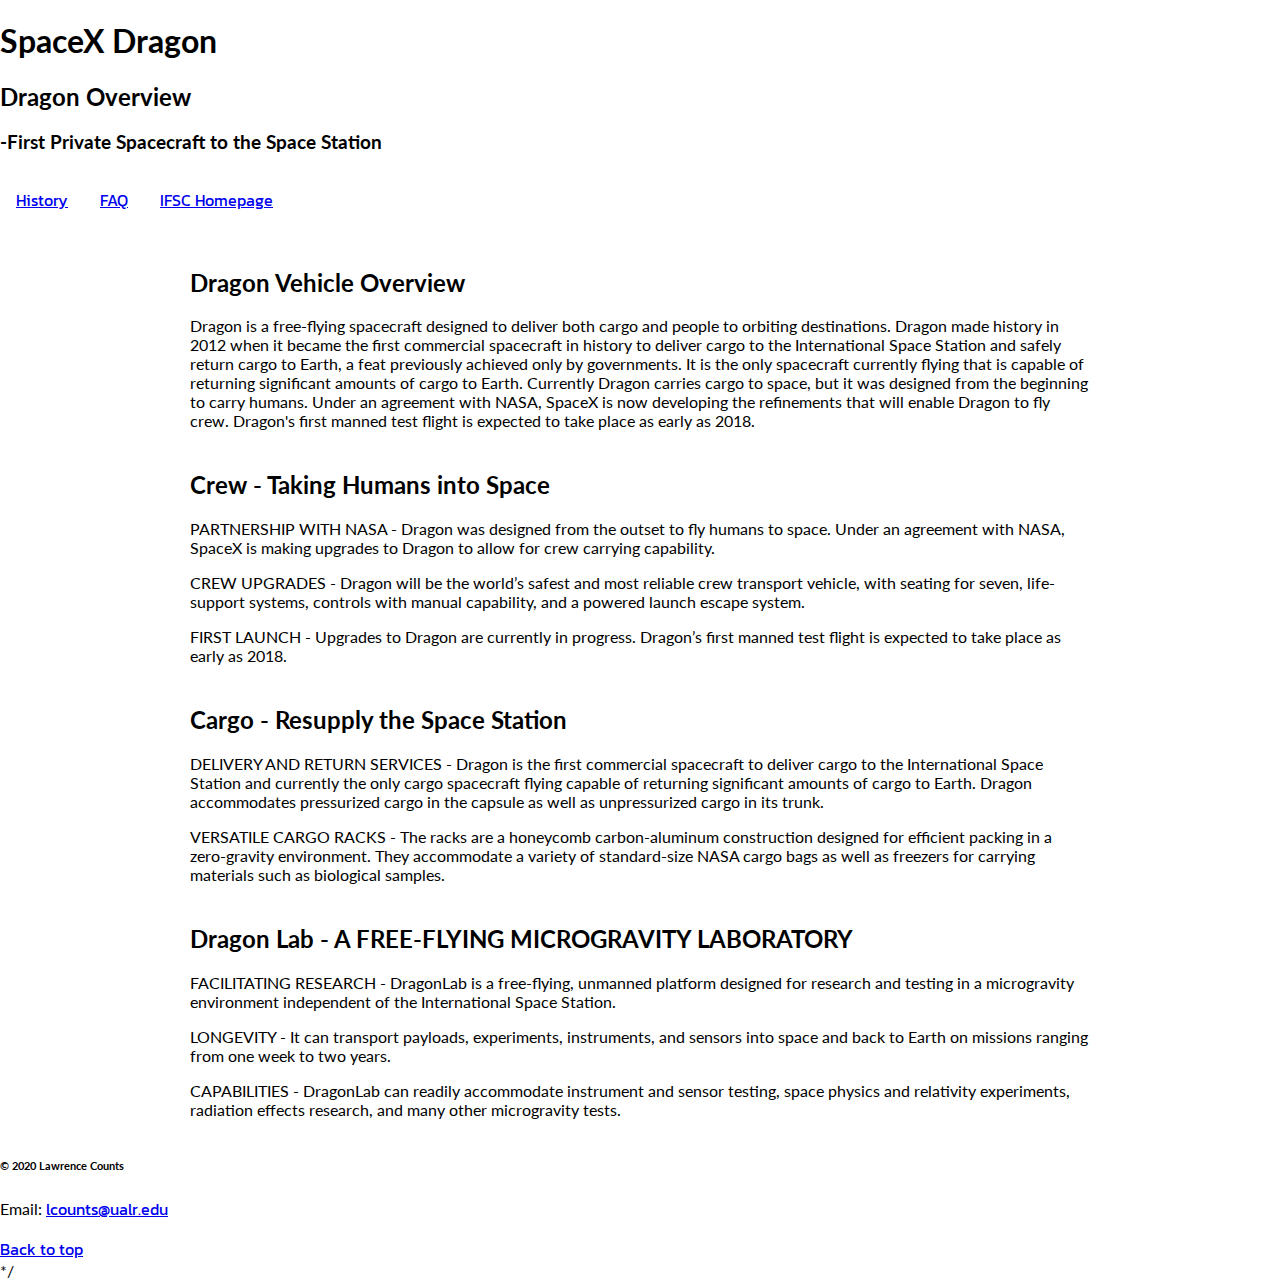
==== Dragon/index.html @ 015985f2 "dragon draft" ====
<!DOCTYPE html>
<html lang="en">

<head>
  <title>SpaceX Dragon</title>
  <meta charset="UTF-8" />
  <meta name="description" content="Overview of SpaceX spacecraft called Dragon and its abilities." />
  <meta name="author" content="Lawrence Counts" />
  <meta name="robots" content="noindex" /> <!--avoids search engines from indexing this page-->
  <meta name="keywords" content="Home, history, FAQ, Overview" />
  <link href="https://fonts.googleapis.com/css2?family=Lato&display=swap" rel="stylesheet">
  <link rel="preconnect" href="https://fonts.gstatic.com">
  <link rel="preconnect" href="https://fonts.gstatic.com">
  <link href="https://fonts.googleapis.com/css2?family=Kanit:wght@100&family=Zen+Dots&display=swap" rel="stylesheet">
  <link rel="stylesheet" href="assets/css/style.css" />
</head>

<body>
  <header role="banner" class="primary">
    <h1>SpaceX Dragon</h1>
    <a id="top" name="top"></a>
    <h2>Dragon Overview</h2>
    <h3>-First Private Spacecraft to the Space Station</h3>
    <nav role="navigation">
      <ul>
        <li><a href="history/history.html">History</a></li>
        <li><a href="faqs/faqs.html">FAQ</a></li>
        <li><a href="../index.html">IFSC Homepage</a></li>
      </ul>
    </nav>
  </header>
  <section id="overview" class="container"><!--put the Dragon Vehicle Overview:-->
    <h2>Dragon Vehicle Overview</h2>
    <p>
        Dragon is a free-flying spacecraft designed to deliver both cargo and people to orbiting destinations. Dragon made history in 2012 
        when it became the first commercial spacecraft in history to deliver cargo to the International Space Station and safely return cargo to Earth,
        a feat previously achieved only by governments. It is the only spacecraft currently flying that is capable of returning significant 
        amounts of cargo to Earth. Currently Dragon carries cargo to space, but it was designed from the beginning to carry humans. 
        Under an agreement with NASA, SpaceX is now developing the refinements that will enable Dragon to fly crew. Dragon's first manned test 
        flight is expected to take place as early as 2018.
    </p>
  </section>

  
   <section id="crew" class="container"><!--use this section for crew-->
    <h2>Crew - Taking Humans into Space</h2>
    <p>
        PARTNERSHIP WITH NASA - Dragon was designed from the outset to fly humans to space. Under an agreement with NASA, 
                                SpaceX is making upgrades to Dragon to allow for crew carrying capability.
    </p>
    <p>
        CREW UPGRADES - Dragon will be the world’s safest and most reliable crew transport vehicle, with seating for seven,
                        life-support systems, controls with manual capability, and a powered launch escape system.
    </p>
    <p>
         FIRST LAUNCH - Upgrades to Dragon are currently in progress. Dragon’s first manned test flight is expected to take place as early as 2018.
    </p>
  </section>
  <section id="cargo" class="container"><!--use this section for cargo-->
    <h2>Cargo - Resupply the Space Station</h2>
    <p>
         DELIVERY AND RETURN SERVICES - Dragon is the first commercial spacecraft to deliver cargo to the International Space Station 
                                        and currently the only cargo spacecraft flying capable of returning significant amounts of cargo to Earth. 
                                        Dragon accommodates pressurized cargo in the capsule as well as unpressurized cargo in its trunk.
    </p>
    <p>
       VERSATILE CARGO RACKS - The racks are a honeycomb carbon-aluminum construction designed for efficient packing in a zero-gravity environment. 
                               They accommodate a variety of standard-size NASA cargo bags as well as freezers for carrying materials such as biological samples.
    </p>
    <p>
       
    </p>
  </section>
  <section id="lab" class="container">
      <h2>Dragon Lab - A FREE-FLYING MICROGRAVITY LABORATORY</h2>
      <p>
          FACILITATING RESEARCH - DragonLab is a free-flying, unmanned platform designed for research 
                                  and testing in a microgravity environment independent of the International Space Station.
      </p>
      <p>
          LONGEVITY - It can transport payloads, experiments, instruments, 
                      and sensors into space and back to Earth on missions ranging from one week to two years.
      </p>
      <p>
          CAPABILITIES - DragonLab can readily accommodate instrument and sensor testing, space physics and relativity experiments, 
                         radiation effects research, and many other microgravity tests.
      </p>
      
  </section>
  
  <footer id="colophon" role="contentinfo">
    <h6>&copy; 2020 Lawrence Counts</h6>
    <p>Email: <a href="lcounts@ualr.edu">lcounts@ualr.edu</a></p>
    <a href="#top">Back to top</a>
  </footer>
</body>

</html>*/
---- Dragon/assets/css/style.css ----
body{
    font-family: 'lato', sans-serif;
    margin: 0;
    /*background-color: black;*/
}

header.primary::before{
    content:"";
    background-image: url(/ifsc-1310/Dragon/assets/img/Dragon-Logo.png);
    background-size: cover;
    position: absolute;
    top: 0px;
    right: 0px;
    left: 0px;
    bottom: 0px;
    opacity: .4;
    
}

header.primary h1 a{
    margin:0;
    font-family:'Zen Dots', cursive, sans-serif;
    display: block;
    overflow: hidden;
    white-space: nowrap;
    text-indent: 100%;
    margin: 0px auto;
    width: 449px;
    height: 70px;
    color: #ffffff;
}

a{
    font-family: 'Kanit', sans-serif, Tahoma;
    
}

nav ul{
    list-style-type: none;
    margin:0;
    padding: 0;
    overflow: hidden;
}

header.primary nav li{
    float: left;
    text-align: center;
    padding: 16px;
    text-decoration: none;
    border-radius: 10px;
    display: block;
}

header.primary nav a:active,
header.primary nav a:hover{
    background-color: blue;
}

.container{
    width: 85vw;
    margin: 40px auto;
    max-width: 900px;
}
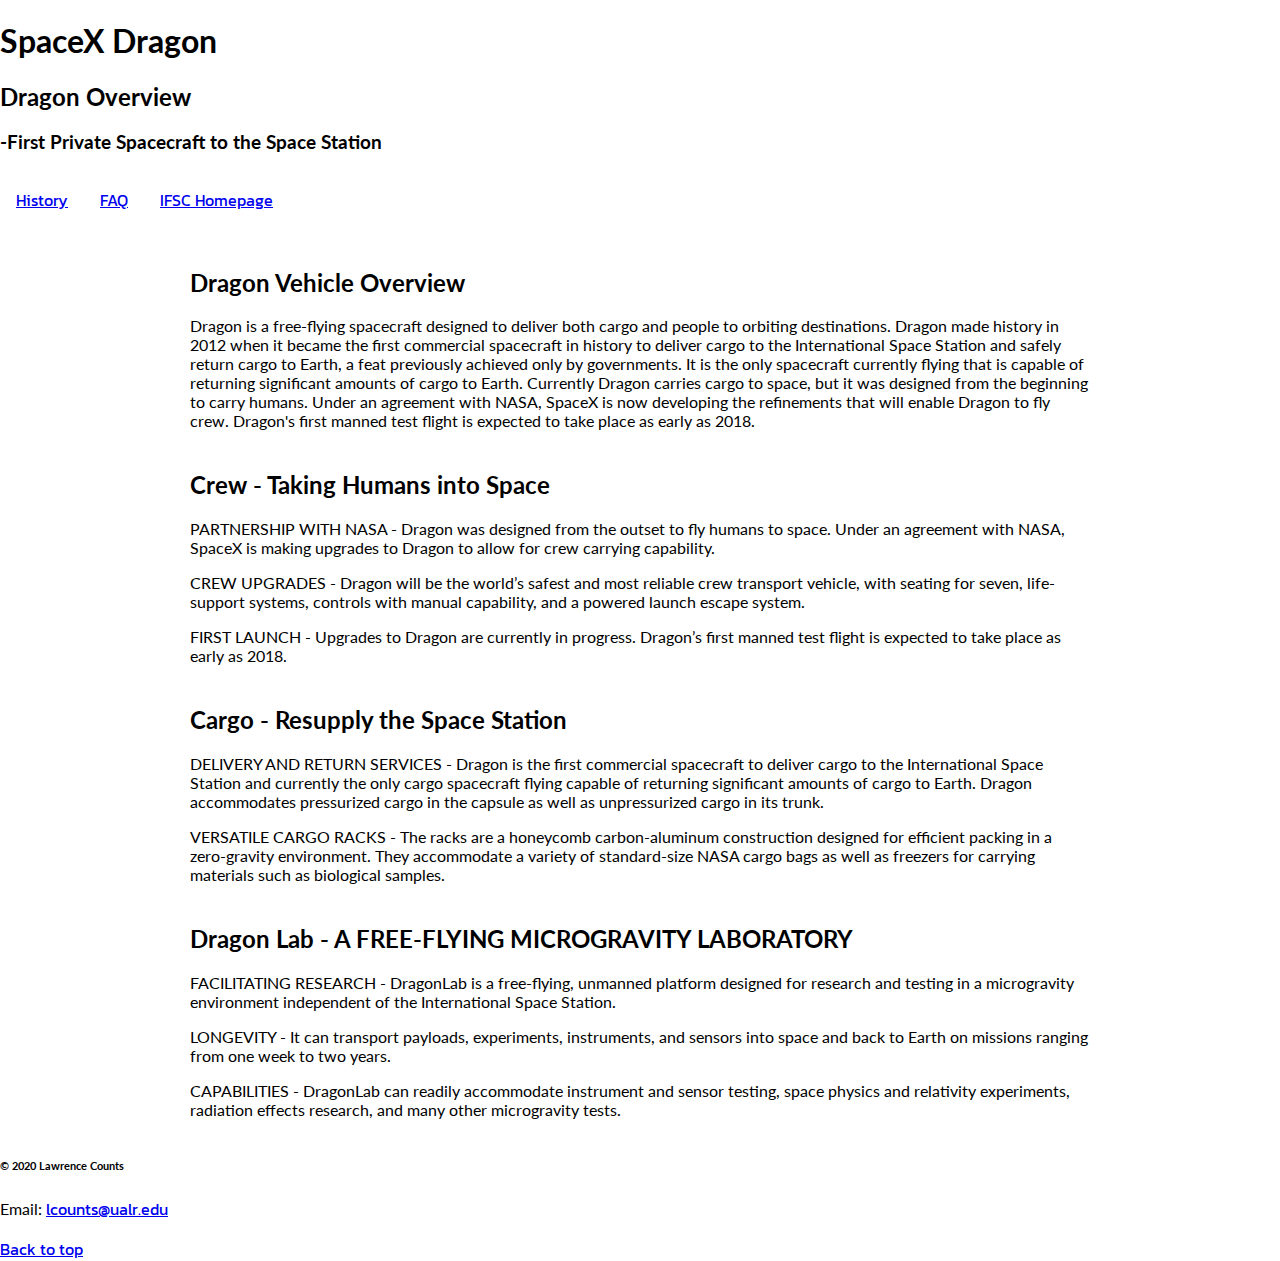
==== commit 1274eec9: "edit dragon draft" ====
--- a/Dragon/index.html
+++ b/Dragon/index.html
@@ -95,4 +95,4 @@
   </footer>
 </body>
 
-</html>*/+</html>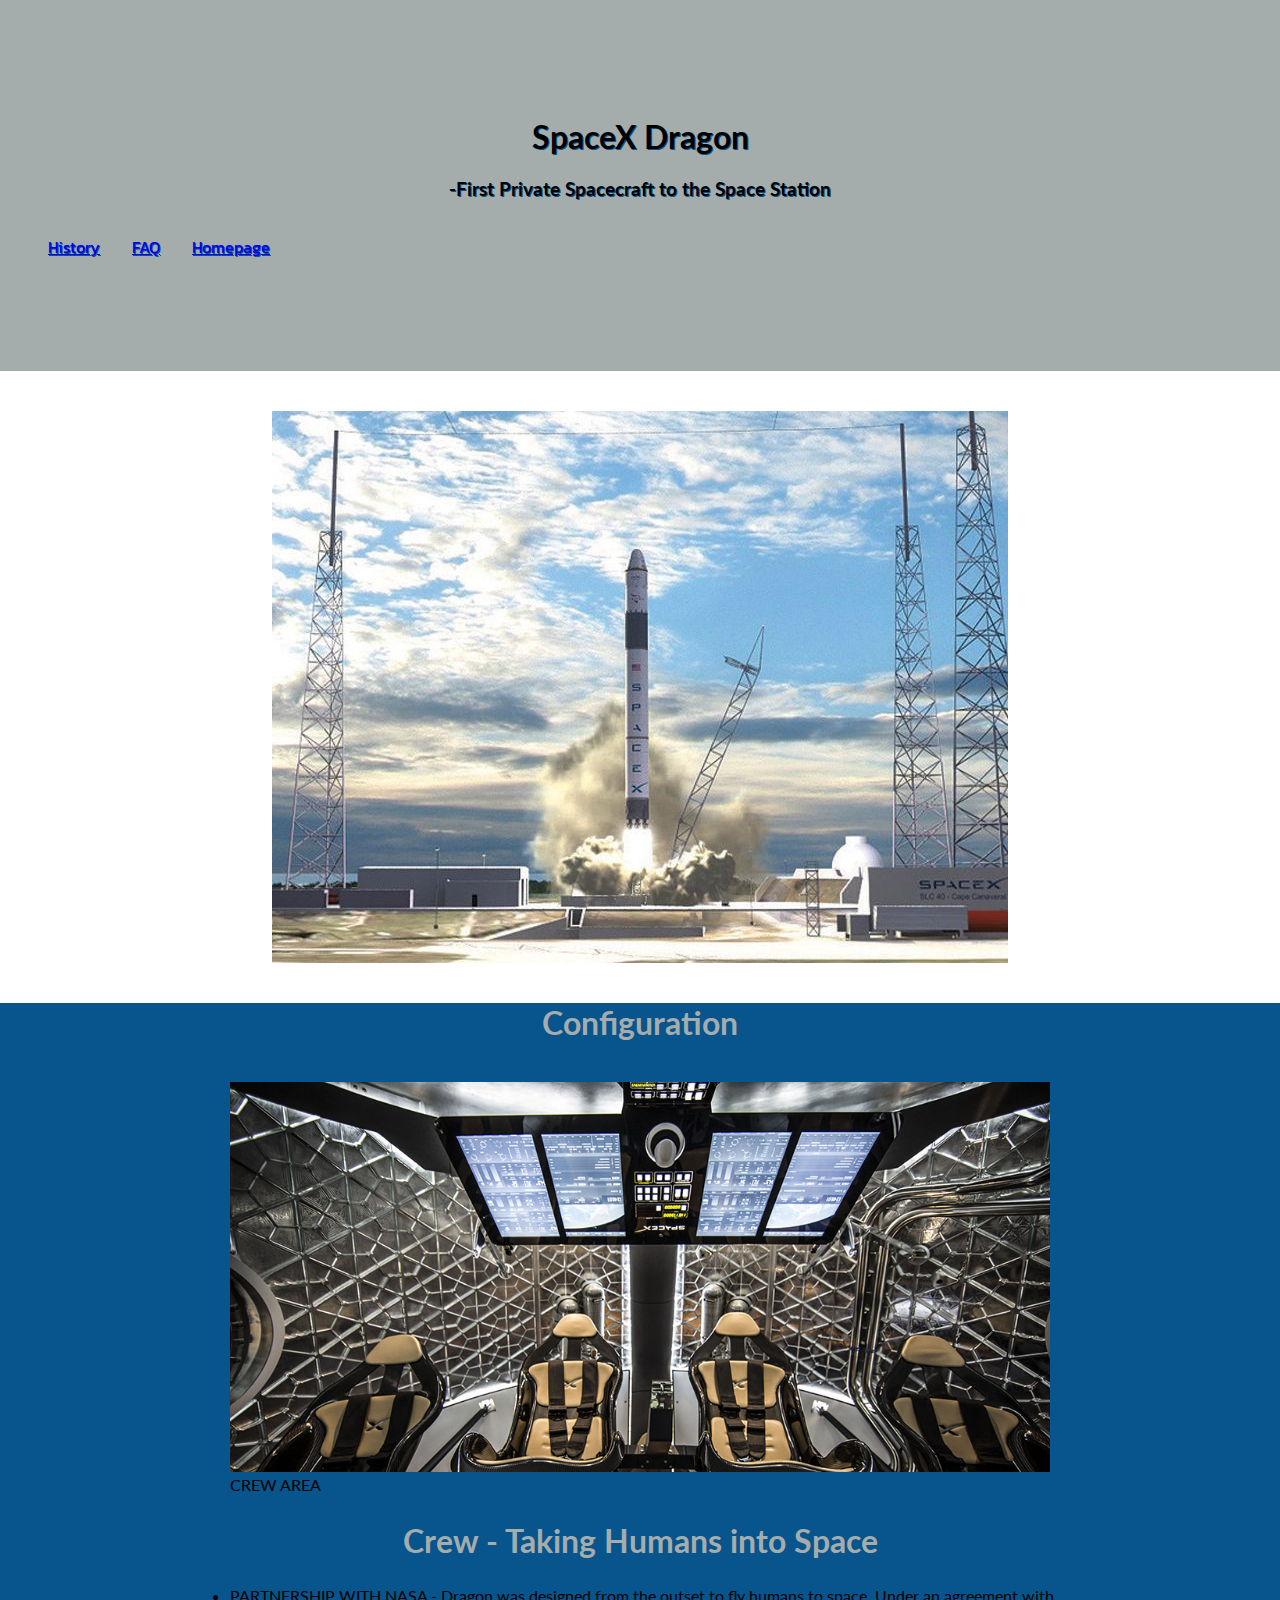
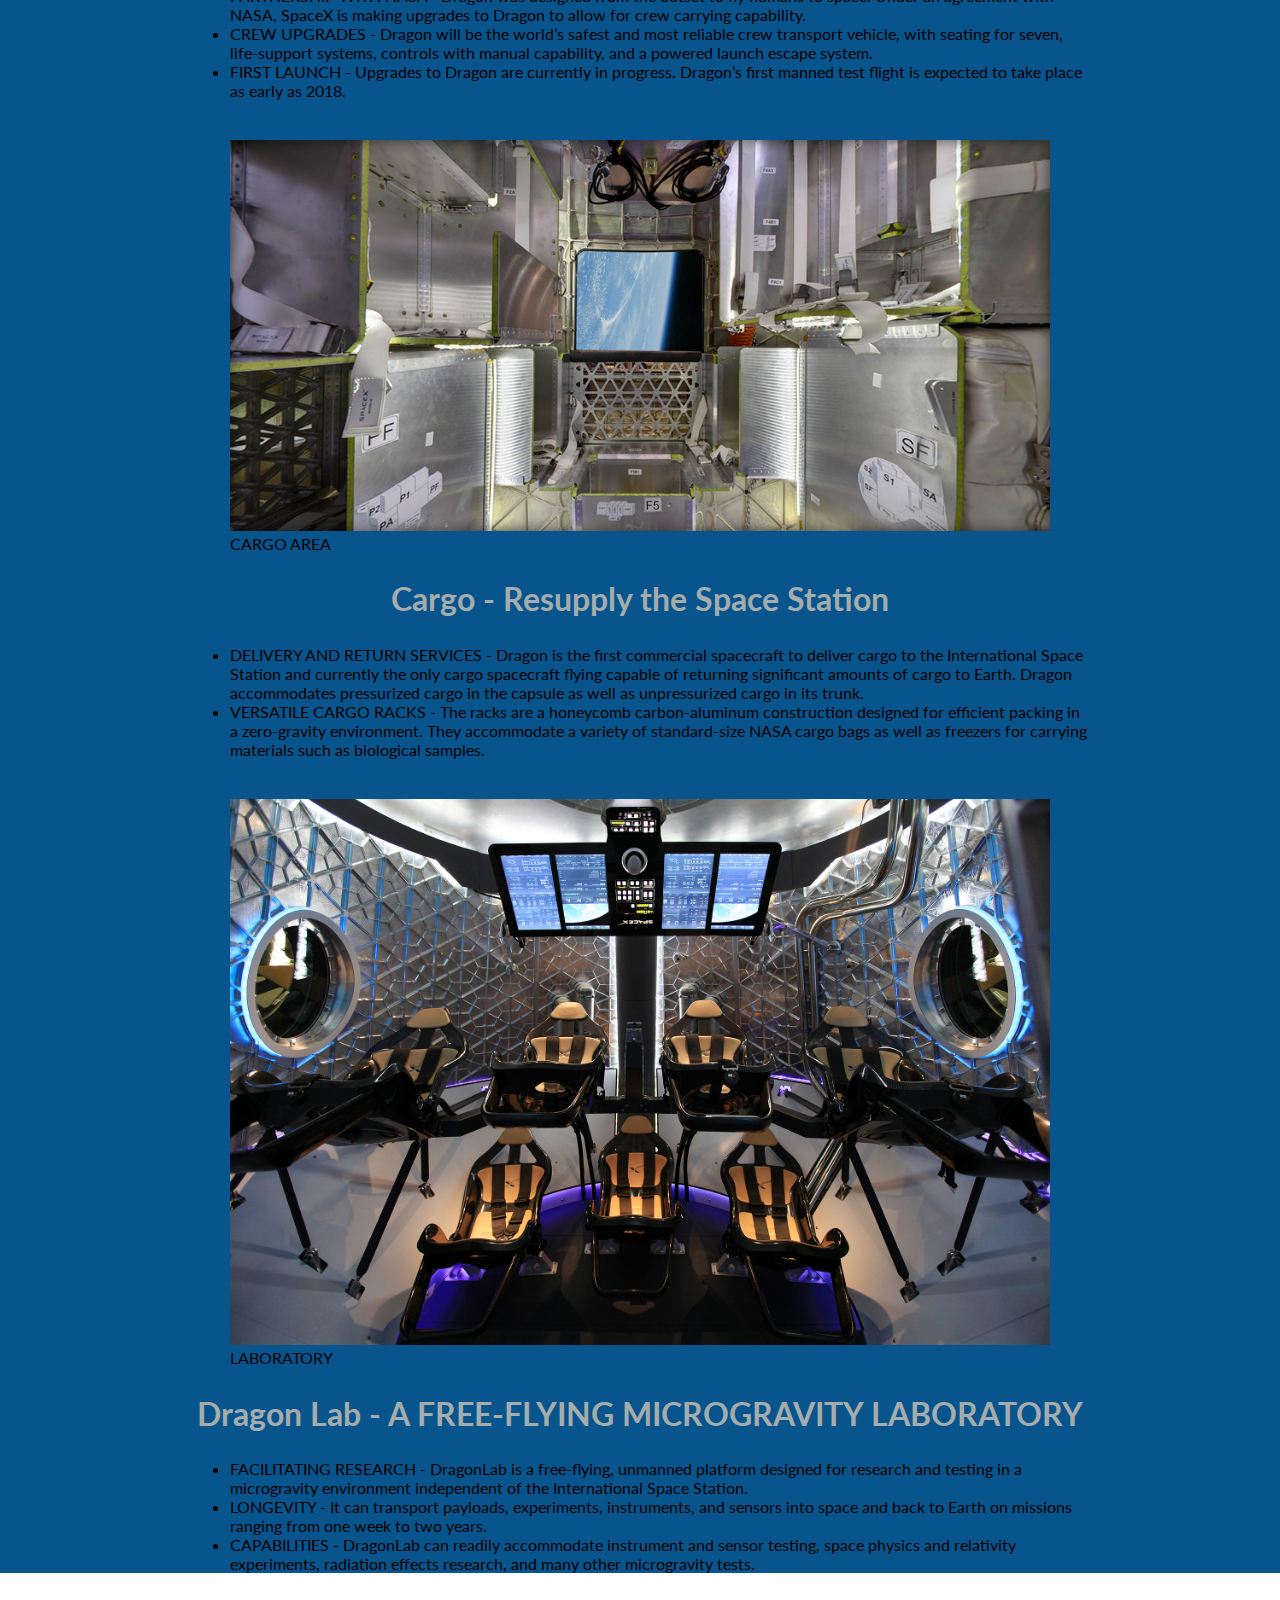
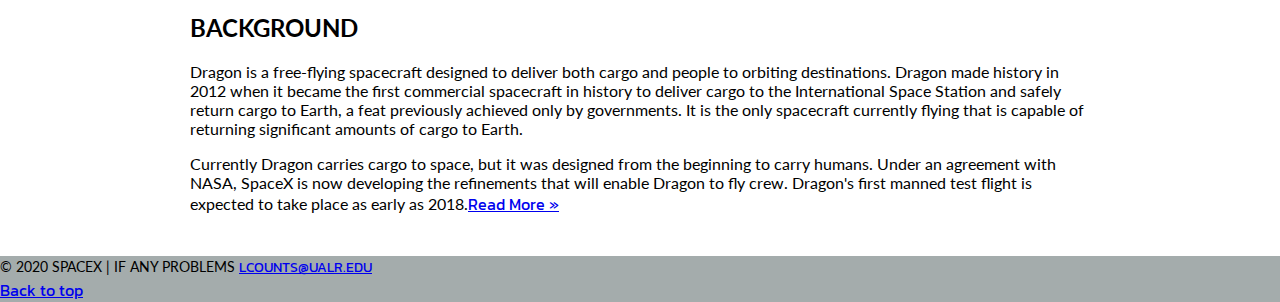
==== commit fab46c42: "final dragon draft" ====
--- a/Dragon/index.html
+++ b/Dragon/index.html
@@ -19,80 +19,85 @@
   <header role="banner" class="primary">
     <h1>SpaceX Dragon</h1>
     <a id="top" name="top"></a>
-    <h2>Dragon Overview</h2>
     <h3>-First Private Spacecraft to the Space Station</h3>
     <nav role="navigation">
       <ul>
         <li><a href="history/history.html">History</a></li>
         <li><a href="faqs/faqs.html">FAQ</a></li>
-        <li><a href="../index.html">IFSC Homepage</a></li>
+        <li><a href="../index.html">Homepage</a></li>
       </ul>
     </nav>
   </header>
-  <section id="overview" class="container"><!--put the Dragon Vehicle Overview:-->
-    <h2>Dragon Vehicle Overview</h2>
-    <p>
-        Dragon is a free-flying spacecraft designed to deliver both cargo and people to orbiting destinations. Dragon made history in 2012 
-        when it became the first commercial spacecraft in history to deliver cargo to the International Space Station and safely return cargo to Earth,
-        a feat previously achieved only by governments. It is the only spacecraft currently flying that is capable of returning significant 
-        amounts of cargo to Earth. Currently Dragon carries cargo to space, but it was designed from the beginning to carry humans. 
-        Under an agreement with NASA, SpaceX is now developing the refinements that will enable Dragon to fly crew. Dragon's first manned test 
-        flight is expected to take place as early as 2018.
-    </p>
+  <section id="rocketlaunch" class="container">
+    <img src="assets/img/launch.jpg" alt="SpaceX Launch" class="img-center">
   </section>
-
-  
+  <section id="articles">
+    <h2>Configuration</h2>
+    <div class="container">
    <section id="crew" class="container"><!--use this section for crew-->
-    <h2>Crew - Taking Humans into Space</h2>
-    <p>
-        PARTNERSHIP WITH NASA - Dragon was designed from the outset to fly humans to space. Under an agreement with NASA, 
-                                SpaceX is making upgrades to Dragon to allow for crew carrying capability.
-    </p>
-    <p>
-        CREW UPGRADES - Dragon will be the world’s safest and most reliable crew transport vehicle, with seating for seven,
-                        life-support systems, controls with manual capability, and a powered launch escape system.
-    </p>
-    <p>
-         FIRST LAUNCH - Upgrades to Dragon are currently in progress. Dragon’s first manned test flight is expected to take place as early as 2018.
-    </p>
-  </section>
+    <header>
+      <figure>
+        <img src="assets/img/dragon-intertior-crew.jpg" alt="capsule interior">
+        <figcaption>CREW AREA</figcaption>
+      </figure>
+     <h2>Crew - Taking Humans into Space</h2> 
+    </header>
+    <ul>
+      <li>PARTNERSHIP WITH NASA - Dragon was designed from the outset to fly humans to space. Under an agreement with NASA, SpaceX is making upgrades to Dragon to allow for crew carrying capability.</li>
+      <li>CREW UPGRADES - Dragon will be the world’s safest and most reliable crew transport vehicle, with seating for seven, life-support systems, controls with manual capability, and a powered launch escape system.</li>
+      <li>FIRST LAUNCH - Upgrades to Dragon are currently in progress. Dragon’s first manned test flight is expected to take place as early as 2018.</li>
+    </ul>
+   </section>
   <section id="cargo" class="container"><!--use this section for cargo-->
+  <header>
+    <figure>
+      <img src="assets/img/dragon-intertior-cargo.jpg" alt="cargo interior">
+      <figcaption>CARGO AREA</figcaption>
+    </figure>
     <h2>Cargo - Resupply the Space Station</h2>
-    <p>
-         DELIVERY AND RETURN SERVICES - Dragon is the first commercial spacecraft to deliver cargo to the International Space Station 
-                                        and currently the only cargo spacecraft flying capable of returning significant amounts of cargo to Earth. 
-                                        Dragon accommodates pressurized cargo in the capsule as well as unpressurized cargo in its trunk.
-    </p>
-    <p>
-       VERSATILE CARGO RACKS - The racks are a honeycomb carbon-aluminum construction designed for efficient packing in a zero-gravity environment. 
-                               They accommodate a variety of standard-size NASA cargo bags as well as freezers for carrying materials such as biological samples.
-    </p>
-    <p>
-       
-    </p>
+  </header>
+    <ul>
+      <li>DELIVERY AND RETURN SERVICES - Dragon is the first commercial spacecraft to deliver cargo to the International Space Station and currently the only cargo spacecraft flying capable of returning significant amounts of cargo to Earth. Dragon accommodates pressurized cargo in the capsule as well as unpressurized cargo in its trunk.</li>
+      <li>VERSATILE CARGO RACKS - The racks are a honeycomb carbon-aluminum construction designed for efficient packing in a zero-gravity environment. They accommodate a variety of standard-size NASA cargo bags as well as freezers for carrying materials such as biological samples.</li>
+    </ul>
   </section>
   <section id="lab" class="container">
+    <header>
+      <figure>
+        <img src="assets/img/Dragon_V2_interior.2.jpg">
+        <figcaption>LABORATORY</figcaption>
+      </figure>
       <h2>Dragon Lab - A FREE-FLYING MICROGRAVITY LABORATORY</h2>
-      <p>
-          FACILITATING RESEARCH - DragonLab is a free-flying, unmanned platform designed for research 
-                                  and testing in a microgravity environment independent of the International Space Station.
-      </p>
-      <p>
-          LONGEVITY - It can transport payloads, experiments, instruments, 
-                      and sensors into space and back to Earth on missions ranging from one week to two years.
-      </p>
-      <p>
-          CAPABILITIES - DragonLab can readily accommodate instrument and sensor testing, space physics and relativity experiments, 
-                         radiation effects research, and many other microgravity tests.
-      </p>
-      
+    </header>
+      <ul>
+        <li> FACILITATING RESEARCH - DragonLab is a free-flying, unmanned platform designed for research and testing in a microgravity environment independent of the International Space Station.</li>
+        <li>LONGEVITY - It can transport payloads, experiments, instruments, and sensors into space and back to Earth on missions ranging from one week to two years.</li>
+        <li>CAPABILITIES - DragonLab can readily accommodate instrument and sensor testing, space physics and relativity experiments, radiation effects research, and many other microgravity tests.</li>
+      </ul>
   </section>
+  </div>
+  </section>
+  <aside role="complementary">
+    <div class="container">
+      <article class="widget">
+        <header>
+          <h2>BACKGROUND</h2>
+        </header>
+        <p>Dragon is a free-flying spacecraft designed to deliver both cargo and people to orbiting destinations. Dragon made history in 2012 when it became the first commercial spacecraft in history to deliver cargo
+           to the International Space Station and safely return cargo to Earth, a feat previously achieved only by governments. It is the only spacecraft currently flying that is capable of returning significant 
+           amounts of cargo to Earth.</p>
+        <p>Currently Dragon carries cargo to space, but it was designed from the beginning to carry humans. 
+           Under an agreement with NASA, SpaceX is now developing the refinements that will enable Dragon to fly crew. 
+           Dragon's first manned test flight is expected to take place as early as 2018.<a href="history/history.html">Read More &raquo;</a></p>
+      </article>
+    </div>
+  </aside>
   
   <footer id="colophon" role="contentinfo">
-    <h6>&copy; 2020 Lawrence Counts</h6>
-    <p>Email: <a href="lcounts@ualr.edu">lcounts@ualr.edu</a></p>
+    <p>&copy; 2020  SpaceX | If any problems <a href="lcounts@ualr.edu">lcounts@ualr.edu</a></p>
     <a href="#top">Back to top</a>
   </footer>
 </body>
 
-</html>+</html>
+
--- a/Dragon/assets/css/style.css
+++ b/Dragon/assets/css/style.css
@@ -1,8 +1,19 @@
+
 body{
     font-family: 'lato', sans-serif;
     margin: 0;
+    
     /*background-color: black;*/
 }
+header.primary{
+    text-align: center;
+    background-color: #a4acac;
+    padding: 6em 2em;
+    position: relative; 
+    text-shadow: 1px 1px #08548c;
+}
+
+
 
 header.primary::before{
     content:"";
@@ -16,18 +27,23 @@
     opacity: .4;
     
 }
+header nav{
+    position: relative;
+}
 
 header.primary h1 a{
-    margin:0;
+    
     font-family:'Zen Dots', cursive, sans-serif;
     display: block;
     overflow: hidden;
-    white-space: nowrap;
-    text-indent: 100%;
+    white-space: normal;
+    text-align: center;
     margin: 0px auto;
     width: 449px;
-    height: 70px;
-    color: #ffffff;
+    height: 90px;
+    color: #08548c;
+    position: relative;
+    
 }
 
 a{
@@ -49,15 +65,97 @@
     text-decoration: none;
     border-radius: 10px;
     display: block;
+    
+}
+img{
+    max-width: 100%;
+    height: auto;
 }
 
-header.primary nav a:active,
-header.primary nav a:hover{
-    background-color: blue;
-}
+
+
 
 .container{
     width: 85vw;
     margin: 40px auto;
     max-width: 900px;
-}+}
+
+.img-center{
+    display: block;
+    margin: 20px auto;
+    border: 1px;
+}
+
+/*---sections---*/
+
+#articles{
+    background-color: #08548c;
+}
+
+#articles .post{
+    width: 30%;
+    border-radius: 10px;
+    
+}
+#articles h2,
+#content{
+    flex: 0 0 100%;
+    text-align: center;
+    font-size: 2em;
+    color: #a4acac;
+}
+
+#missions h2{
+    flex: 0 0 100%;
+    text-align: center;
+    font-size: 2em;
+    color: #a4acac;
+}
+
+#missions {
+    background-color: #08548c;
+    text-align: center;
+    position: relative;
+    padding: 6em 2em;
+}
+#questions {
+    text-align: center;
+    padding: 6em 2em;
+    position: relative;
+}
+
+#infograph{
+    background-color: #08548c;
+    position: relative;
+    padding: 2em 6em;
+    
+}
+/*---- table on history page-----*/
+td{
+    
+    text-align: center;
+    vertical-align: top;
+}
+#questions dl dt{
+    font-weight: bold;
+}
+
+/*----footer---*/
+#colophon{
+    background-color: #a4acac;
+   
+}
+#colophon::before{
+     background-image: url(/ifsc-1310/Dragon/assets/img/SpaceX-Logo.png);
+     background-size: cover;
+     position: absolute;
+     opacity: .4;
+}
+#colophon p{
+    text-transform: uppercase;
+    text-align: left;
+    margin: 0;
+    font-size: 0.9em;
+}
+
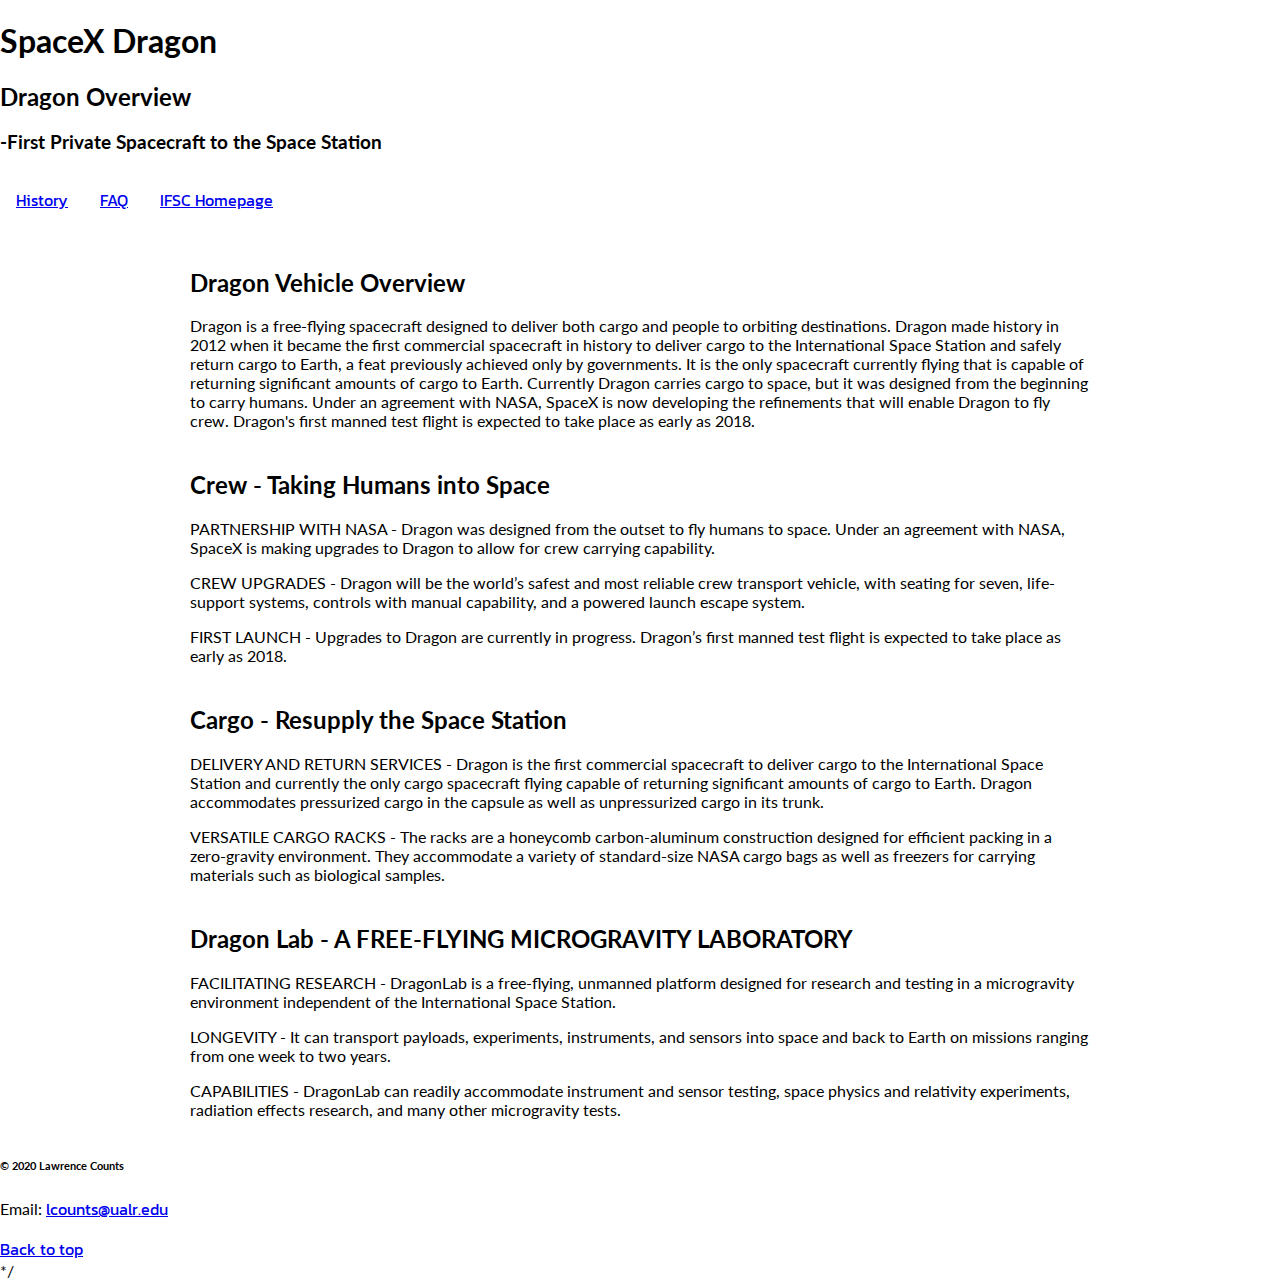
==== commit 579ad491: "add revised and 1st draft" ====
--- a/Dragon/index.html
+++ b/Dragon/index.html
@@ -19,85 +19,80 @@
   <header role="banner" class="primary">
     <h1>SpaceX Dragon</h1>
     <a id="top" name="top"></a>
+    <h2>Dragon Overview</h2>
     <h3>-First Private Spacecraft to the Space Station</h3>
     <nav role="navigation">
       <ul>
         <li><a href="history/history.html">History</a></li>
         <li><a href="faqs/faqs.html">FAQ</a></li>
-        <li><a href="../index.html">Homepage</a></li>
+        <li><a href="../index.html">IFSC Homepage</a></li>
       </ul>
     </nav>
   </header>
-  <section id="rocketlaunch" class="container">
-    <img src="assets/img/launch.jpg" alt="SpaceX Launch" class="img-center">
+  <section id="overview" class="container"><!--put the Dragon Vehicle Overview:-->
+    <h2>Dragon Vehicle Overview</h2>
+    <p>
+        Dragon is a free-flying spacecraft designed to deliver both cargo and people to orbiting destinations. Dragon made history in 2012 
+        when it became the first commercial spacecraft in history to deliver cargo to the International Space Station and safely return cargo to Earth,
+        a feat previously achieved only by governments. It is the only spacecraft currently flying that is capable of returning significant 
+        amounts of cargo to Earth. Currently Dragon carries cargo to space, but it was designed from the beginning to carry humans. 
+        Under an agreement with NASA, SpaceX is now developing the refinements that will enable Dragon to fly crew. Dragon's first manned test 
+        flight is expected to take place as early as 2018.
+    </p>
   </section>
-  <section id="articles">
-    <h2>Configuration</h2>
-    <div class="container">
+
+
    <section id="crew" class="container"><!--use this section for crew-->
-    <header>
-      <figure>
-        <img src="assets/img/dragon-intertior-crew.jpg" alt="capsule interior">
-        <figcaption>CREW AREA</figcaption>
-      </figure>
-     <h2>Crew - Taking Humans into Space</h2> 
-    </header>
-    <ul>
-      <li>PARTNERSHIP WITH NASA - Dragon was designed from the outset to fly humans to space. Under an agreement with NASA, SpaceX is making upgrades to Dragon to allow for crew carrying capability.</li>
-      <li>CREW UPGRADES - Dragon will be the world’s safest and most reliable crew transport vehicle, with seating for seven, life-support systems, controls with manual capability, and a powered launch escape system.</li>
-      <li>FIRST LAUNCH - Upgrades to Dragon are currently in progress. Dragon’s first manned test flight is expected to take place as early as 2018.</li>
-    </ul>
-   </section>
+    <h2>Crew - Taking Humans into Space</h2>
+    <p>
+        PARTNERSHIP WITH NASA - Dragon was designed from the outset to fly humans to space. Under an agreement with NASA, 
+                                SpaceX is making upgrades to Dragon to allow for crew carrying capability.
+    </p>
+    <p>
+        CREW UPGRADES - Dragon will be the world’s safest and most reliable crew transport vehicle, with seating for seven,
+                        life-support systems, controls with manual capability, and a powered launch escape system.
+    </p>
+    <p>
+         FIRST LAUNCH - Upgrades to Dragon are currently in progress. Dragon’s first manned test flight is expected to take place as early as 2018.
+    </p>
+  </section>
   <section id="cargo" class="container"><!--use this section for cargo-->
-  <header>
-    <figure>
-      <img src="assets/img/dragon-intertior-cargo.jpg" alt="cargo interior">
-      <figcaption>CARGO AREA</figcaption>
-    </figure>
     <h2>Cargo - Resupply the Space Station</h2>
-  </header>
-    <ul>
-      <li>DELIVERY AND RETURN SERVICES - Dragon is the first commercial spacecraft to deliver cargo to the International Space Station and currently the only cargo spacecraft flying capable of returning significant amounts of cargo to Earth. Dragon accommodates pressurized cargo in the capsule as well as unpressurized cargo in its trunk.</li>
-      <li>VERSATILE CARGO RACKS - The racks are a honeycomb carbon-aluminum construction designed for efficient packing in a zero-gravity environment. They accommodate a variety of standard-size NASA cargo bags as well as freezers for carrying materials such as biological samples.</li>
-    </ul>
+    <p>
+         DELIVERY AND RETURN SERVICES - Dragon is the first commercial spacecraft to deliver cargo to the International Space Station 
+                                        and currently the only cargo spacecraft flying capable of returning significant amounts of cargo to Earth. 
+                                        Dragon accommodates pressurized cargo in the capsule as well as unpressurized cargo in its trunk.
+    </p>
+    <p>
+       VERSATILE CARGO RACKS - The racks are a honeycomb carbon-aluminum construction designed for efficient packing in a zero-gravity environment. 
+                               They accommodate a variety of standard-size NASA cargo bags as well as freezers for carrying materials such as biological samples.
+    </p>
+    <p>
+
+    </p>
   </section>
   <section id="lab" class="container">
-    <header>
-      <figure>
-        <img src="assets/img/Dragon_V2_interior.2.jpg">
-        <figcaption>LABORATORY</figcaption>
-      </figure>
       <h2>Dragon Lab - A FREE-FLYING MICROGRAVITY LABORATORY</h2>
-    </header>
-      <ul>
-        <li> FACILITATING RESEARCH - DragonLab is a free-flying, unmanned platform designed for research and testing in a microgravity environment independent of the International Space Station.</li>
-        <li>LONGEVITY - It can transport payloads, experiments, instruments, and sensors into space and back to Earth on missions ranging from one week to two years.</li>
-        <li>CAPABILITIES - DragonLab can readily accommodate instrument and sensor testing, space physics and relativity experiments, radiation effects research, and many other microgravity tests.</li>
-      </ul>
+      <p>
+          FACILITATING RESEARCH - DragonLab is a free-flying, unmanned platform designed for research 
+                                  and testing in a microgravity environment independent of the International Space Station.
+      </p>
+      <p>
+          LONGEVITY - It can transport payloads, experiments, instruments, 
+                      and sensors into space and back to Earth on missions ranging from one week to two years.
+      </p>
+      <p>
+          CAPABILITIES - DragonLab can readily accommodate instrument and sensor testing, space physics and relativity experiments, 
+                         radiation effects research, and many other microgravity tests.
+      </p>
+
   </section>
-  </div>
-  </section>
-  <aside role="complementary">
-    <div class="container">
-      <article class="widget">
-        <header>
-          <h2>BACKGROUND</h2>
-        </header>
-        <p>Dragon is a free-flying spacecraft designed to deliver both cargo and people to orbiting destinations. Dragon made history in 2012 when it became the first commercial spacecraft in history to deliver cargo
-           to the International Space Station and safely return cargo to Earth, a feat previously achieved only by governments. It is the only spacecraft currently flying that is capable of returning significant 
-           amounts of cargo to Earth.</p>
-        <p>Currently Dragon carries cargo to space, but it was designed from the beginning to carry humans. 
-           Under an agreement with NASA, SpaceX is now developing the refinements that will enable Dragon to fly crew. 
-           Dragon's first manned test flight is expected to take place as early as 2018.<a href="history/history.html">Read More &raquo;</a></p>
-      </article>
-    </div>
-  </aside>
-  
+
   <footer id="colophon" role="contentinfo">
-    <p>&copy; 2020  SpaceX | If any problems <a href="lcounts@ualr.edu">lcounts@ualr.edu</a></p>
+    <h6>&copy; 2020 Lawrence Counts</h6>
+    <p>Email: <a href="lcounts@ualr.edu">lcounts@ualr.edu</a></p>
     <a href="#top">Back to top</a>
   </footer>
 </body>
 
-</html>
-
+</html>*/--- a/Dragon/assets/css/style.css
+++ b/Dragon/assets/css/style.css
@@ -1,19 +1,8 @@
-
 body{
     font-family: 'lato', sans-serif;
     margin: 0;
-    
     /*background-color: black;*/
 }
-header.primary{
-    text-align: center;
-    background-color: #a4acac;
-    padding: 6em 2em;
-    position: relative; 
-    text-shadow: 1px 1px #08548c;
-}
-
-
 
 header.primary::before{
     content:"";
@@ -25,30 +14,25 @@
     left: 0px;
     bottom: 0px;
     opacity: .4;
-    
-}
-header nav{
-    position: relative;
+
 }
 
 header.primary h1 a{
-    
+    margin:0;
     font-family:'Zen Dots', cursive, sans-serif;
     display: block;
     overflow: hidden;
-    white-space: normal;
-    text-align: center;
+    white-space: nowrap;
+    text-indent: 100%;
     margin: 0px auto;
     width: 449px;
-    height: 90px;
-    color: #08548c;
-    position: relative;
-    
+    height: 70px;
+    color: #ffffff;
 }
 
 a{
     font-family: 'Kanit', sans-serif, Tahoma;
-    
+
 }
 
 nav ul{
@@ -65,97 +49,15 @@
     text-decoration: none;
     border-radius: 10px;
     display: block;
-    
-}
-img{
-    max-width: 100%;
-    height: auto;
 }
 
-
-
+header.primary nav a:active,
+header.primary nav a:hover{
+    background-color: blue;
+}
 
 .container{
     width: 85vw;
     margin: 40px auto;
     max-width: 900px;
-}
-
-.img-center{
-    display: block;
-    margin: 20px auto;
-    border: 1px;
-}
-
-/*---sections---*/
-
-#articles{
-    background-color: #08548c;
-}
-
-#articles .post{
-    width: 30%;
-    border-radius: 10px;
-    
-}
-#articles h2,
-#content{
-    flex: 0 0 100%;
-    text-align: center;
-    font-size: 2em;
-    color: #a4acac;
-}
-
-#missions h2{
-    flex: 0 0 100%;
-    text-align: center;
-    font-size: 2em;
-    color: #a4acac;
-}
-
-#missions {
-    background-color: #08548c;
-    text-align: center;
-    position: relative;
-    padding: 6em 2em;
-}
-#questions {
-    text-align: center;
-    padding: 6em 2em;
-    position: relative;
-}
-
-#infograph{
-    background-color: #08548c;
-    position: relative;
-    padding: 2em 6em;
-    
-}
-/*---- table on history page-----*/
-td{
-    
-    text-align: center;
-    vertical-align: top;
-}
-#questions dl dt{
-    font-weight: bold;
-}
-
-/*----footer---*/
-#colophon{
-    background-color: #a4acac;
-   
-}
-#colophon::before{
-     background-image: url(/ifsc-1310/Dragon/assets/img/SpaceX-Logo.png);
-     background-size: cover;
-     position: absolute;
-     opacity: .4;
-}
-#colophon p{
-    text-transform: uppercase;
-    text-align: left;
-    margin: 0;
-    font-size: 0.9em;
-}
-
+} 